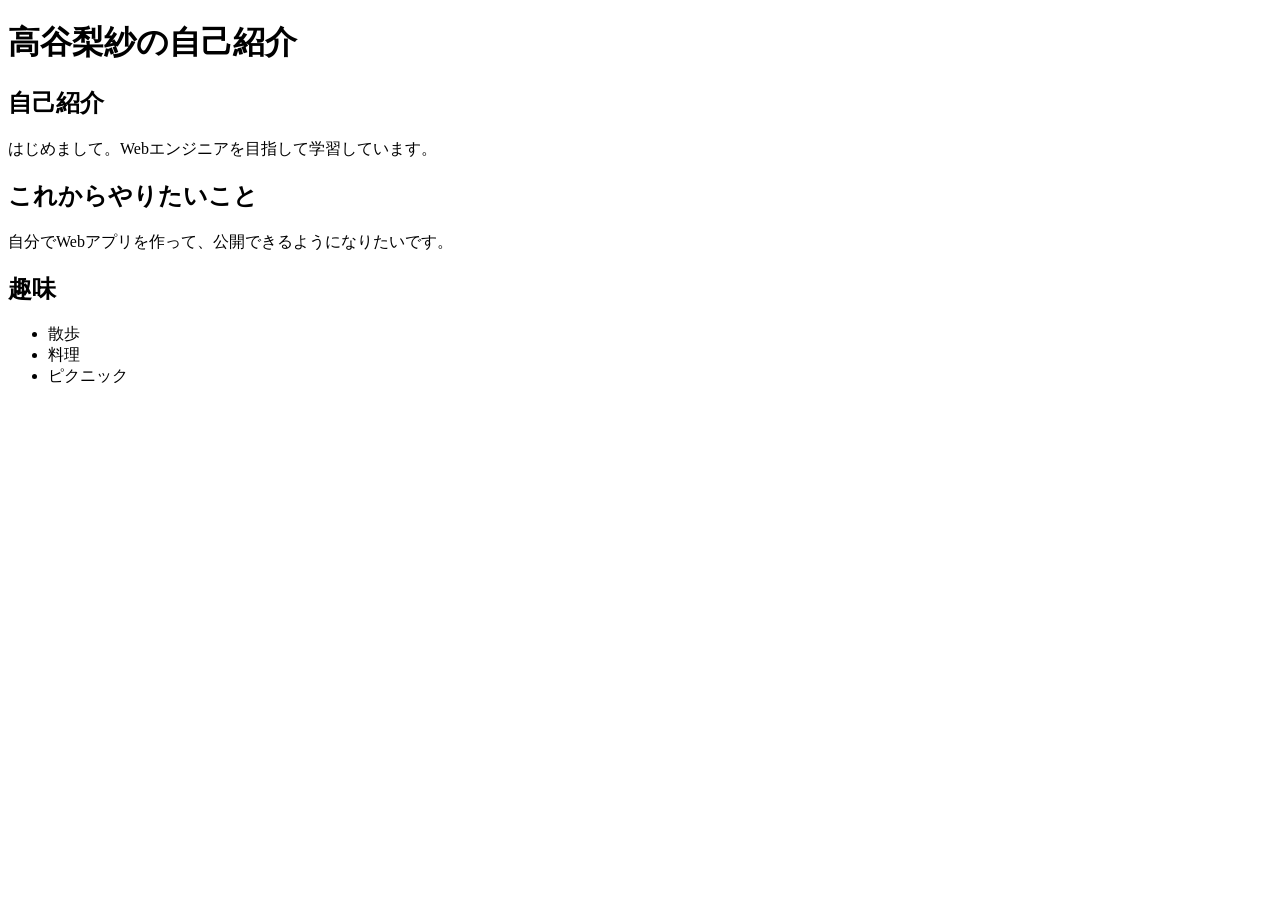
==== phase1-html-css/index.html @ 5e5926bd "自己紹介ページを作る" ====
<!DOCTYPE html>
<html lang="ja">
<head>
  <meta charset="UTF-8">
  <title>自己紹介</title>
</head>
<body>
  <h1>高谷梨紗の自己紹介</h1>
  <h2>自己紹介</h2>
  <p>はじめまして。Webエンジニアを目指して学習しています。</p>
  <h2>これからやりたいこと</h2>
  <p>自分でWebアプリを作って、公開できるようになりたいです。</p>
  <h2>趣味</h2>
  <ul>
    <li>散歩</li>
    <li>料理</li>
    <li>ピクニック</li>
    </ul>
    


</body>
</html>
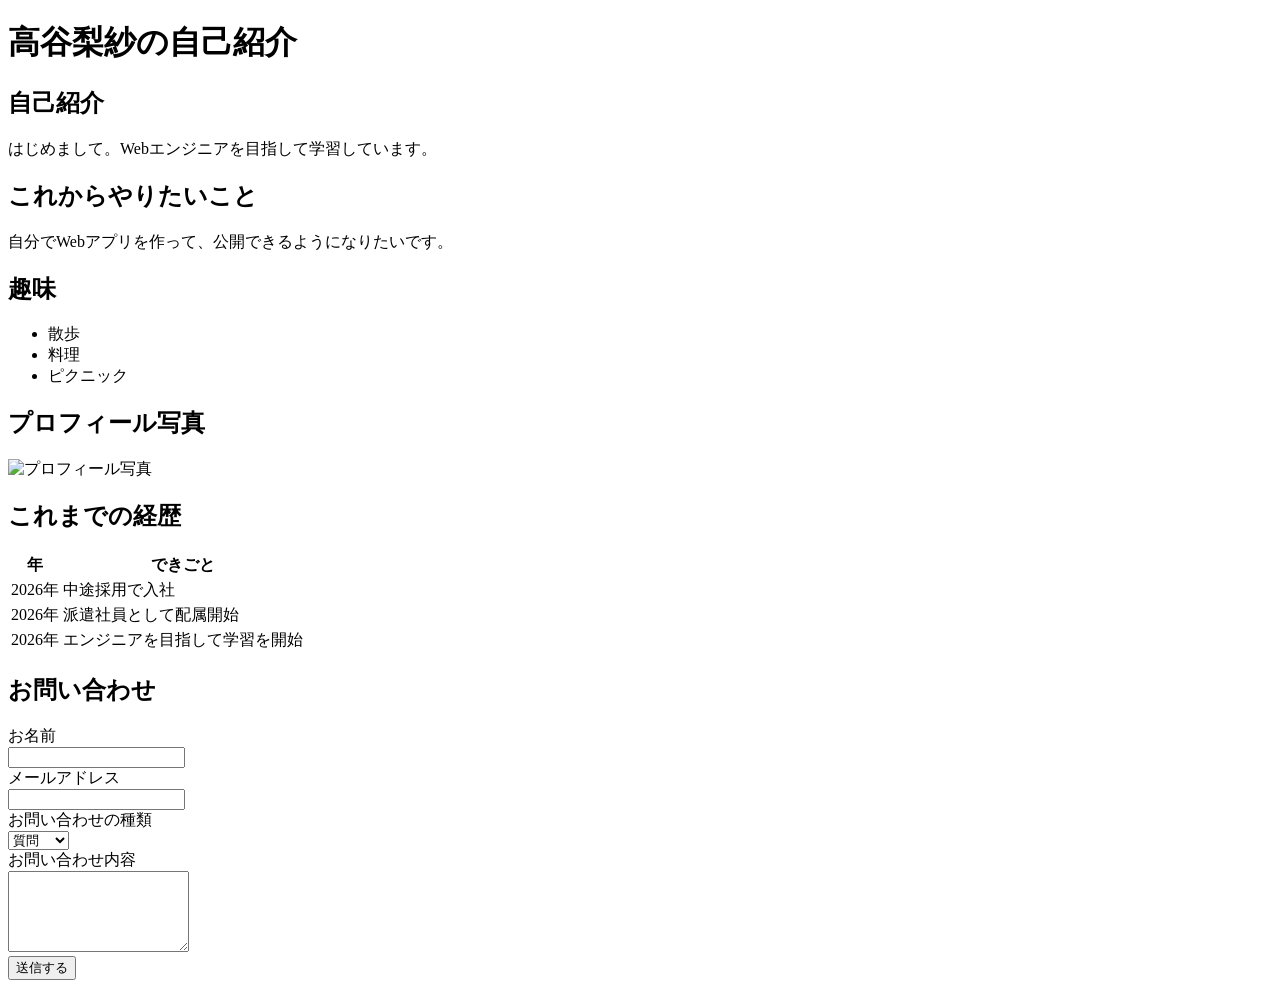
==== commit c75daf7c: "問い合わせフォームの作成" ====
--- a/phase1-html-css/index.html
+++ b/phase1-html-css/index.html
@@ -3,11 +3,12 @@
 <head>
   <meta charset="UTF-8">
   <title>自己紹介</title>
+  <link rel="stylesheet" href="style.css">
 </head>
 <body>
-  <h1>高谷梨紗の自己紹介</h1>
+  <h1 id="page-title">高谷梨紗の自己紹介</h1>
   <h2>自己紹介</h2>
-  <p>はじめまして。Webエンジニアを目指して学習しています。</p>
+  <p class="intro">はじめまして。Webエンジニアを目指して学習しています。</p>
   <h2>これからやりたいこと</h2>
   <p>自分でWebアプリを作って、公開できるようになりたいです。</p>
   <h2>趣味</h2>
@@ -16,7 +17,55 @@
     <li>料理</li>
     <li>ピクニック</li>
     </ul>
-    
+  <h2>プロフィール写真</h2>  
+  <img src="images/photo.png" alt="プロフィール写真">
+  <h2>これまでの経歴</h2> 
+  <table>
+  <tr>
+    <th>年</th>
+    <th>できごと</th>
+  </tr>
+  <tr>
+    <td>2026年</td>
+    <td>中途採用で入社</td>
+  </tr>
+  <tr>
+    <td>2026年</td>
+    <td>派遣社員として配属開始</td>
+  </tr>
+  <tr>
+    <td>2026年</td>
+    <td>エンジニアを目指して学習を開始</td>
+  </tr>
+</table>
+ <h2>お問い合わせ</h2> 
+<form>
+  <label for="name">お名前</label>
+  <br>
+  <input type="text" id="name" name="name">
+<br>
+  <label for="email">メールアドレス</label>
+  <br>
+  <input type="email" id="email" name="email"> 
+  <br>
+  <label for="purpose">お問い合わせの種類</label>
+  <br>
+<select id="purpose" name="purpose">
+  <option value="question">質問</option>
+  <option value="request">要望</option>
+  <option value="other">その他</option>
+</select>
+<br>
+<label for="message">お問い合わせ内容</label>
+<br>
+<textarea id="message" name="message" rows="5"></textarea>
+<br>
+<button type="submit">送信する</button>
+  
+</form>
+
+
+
 
 
 </body>
